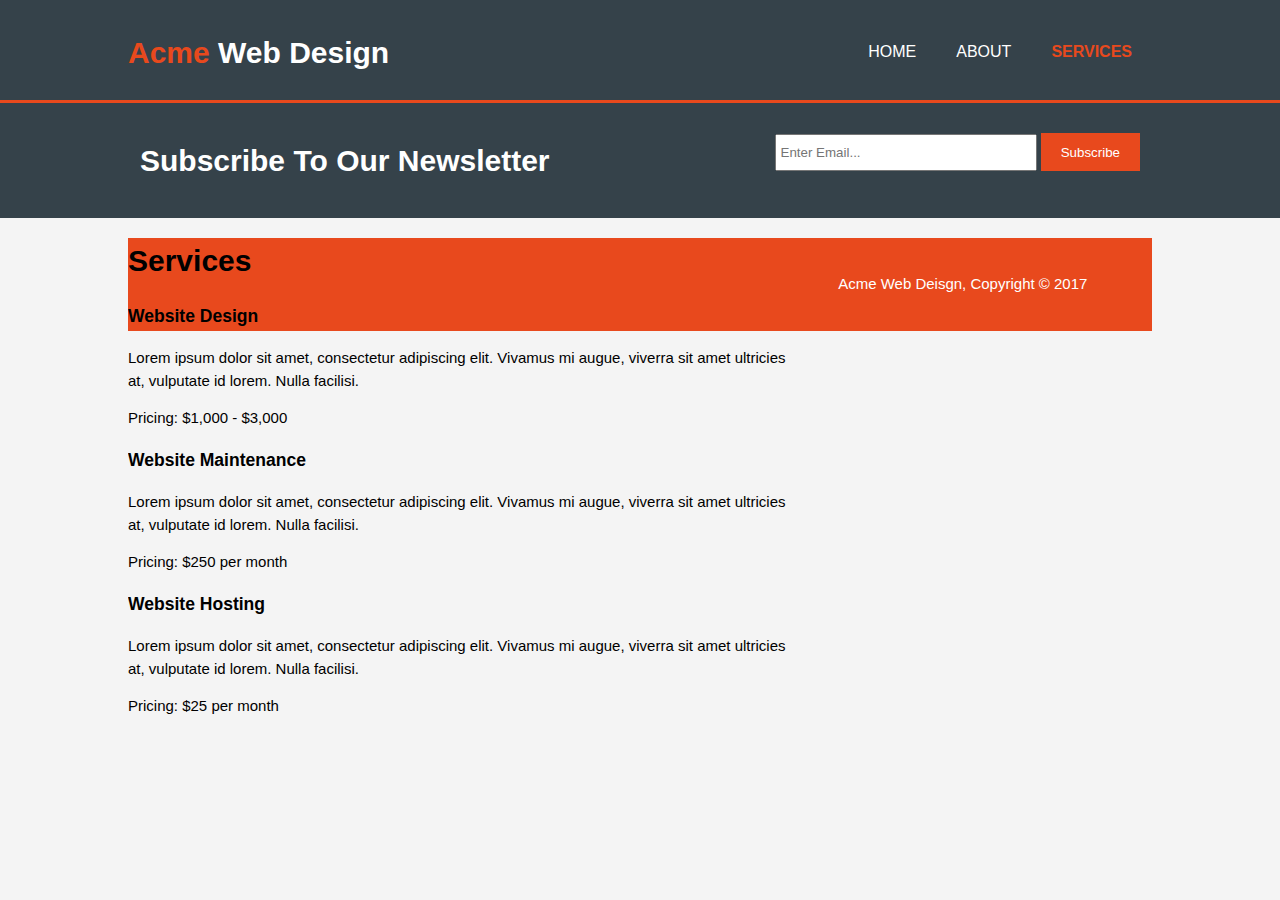
==== services.html @ cf28d30c "Created services.html with the services section" ====
<!DOCTYPE html>
<html>
  <head>
    <meta charset="utf-8">
    <meta name="viewport" content="width=device-width">
    <meta name="description" content="Affordable and professional web design">
	  <meta name="keywords" content="web design, affordable web design, professional web design">
  	<meta name="author" content="Brad Traversy">
    <title>Acme Web Deisgn | Services</title>
    <link rel="stylesheet" href="./css/style.css">
  </head>
  <body>
    <header>
      <div class="container">
        <div id="branding">
          <h1><span class="highlight">Acme</span> Web Design</h1>
        </div>
        <nav>
          <ul>
            <li><a href="index.html">Home</a></li>
            <li><a href="about.html">About</a></li>
            <li class="current"><a href="services.html">Services</a></li>
          </ul>
        </nav>
      </div>
    </header>

    <section id="newsletter">
        <div class="container">
          <h1>Subscribe To Our Newsletter</h1>
          <form>
            <input type="email" placeholder="Enter Email...">
            <button type="submit" class="button_1">Subscribe</button>
          </form>
        </div>
      </section>

      <section id="main">
        <div class="container">
          <article id="main-col">
            <h1 class="page-title">Services</h1>
            <ul id="services">
              <li>
                <h3>Website Design</h3>
                <p>Lorem ipsum dolor sit amet, consectetur adipiscing elit. Vivamus mi augue, viverra sit amet ultricies at, vulputate id lorem. Nulla facilisi.</p>
                            <p>Pricing: $1,000 - $3,000</p>
              </li>
              <li>
                <h3>Website Maintenance</h3>
                <p>Lorem ipsum dolor sit amet, consectetur adipiscing elit. Vivamus mi augue, viverra sit amet ultricies at, vulputate id lorem. Nulla facilisi.</p>
                            <p>Pricing: $250 per month</p>
              </li>
              <li>
                <h3>Website Hosting</h3>
                <p>Lorem ipsum dolor sit amet, consectetur adipiscing elit. Vivamus mi augue, viverra sit amet ultricies at, vulputate id lorem. Nulla facilisi.</p>
                            <p>Pricing: $25 per month</p>
              </li>
            </ul>
          </article>

          

          <footer>
            <p>Acme Web Deisgn, Copyright &copy; 2017</p>
          </footer>
        </body>
      </html>
---- css/style.css ----
body {
  font: 15px/1.5 Arial, Helvetica, sans-serif;
  padding: 0;
  margin: 0;
  background-color: #f4f4f4;
}

/* Global */
.container {
  width: 80%;
  margin: auto;
  overflow: hidden;
}

ul {
  margin: 0;
  padding: 0;
}

.button_1 {
  height: 38px;
  background: #e8491d;
  border: 0;
  padding-left: 20px;
  padding-right: 20px;
  color: #ffffff;
}

.dark {
  padding: 15px;
  background: #35424a;
  color: #ffffff;
  margin-top: 10px;
  margin-bottom: 10px;
}

/* Header **/
header {
  background: #35424a;
  color: #ffffff;
  padding-top: 30px;
  min-height: 70px;
  border-bottom: #e8491d 3px solid;
}

header a {
  color: #ffffff;
  text-decoration: none;
  text-transform: uppercase;
  font-size: 16px;
}

header li {
  float: left;
  display: inline;
  padding: 0 20px 0 20px;
}

header #branding {
  float: left;
}

header #branding h1 {
  margin: 0;
}

header nav {
  float: right;
  margin-top: 10px;
}

header .highlight,
header .current a {
  color: #e8491d;
  font-weight: bold;
}

header a:hover {
  color: #cccccc;
  font-weight: bold;
}

/* Showcase */
#showcase {
  min-height: 400px;
  background: url("../img/showcase.jpg") no-repeat 0 -400px;
  text-align: center;
  color: #ffffff;
}

#showcase h1 {
  margin-top: 100px;
  font-size: 55px;
  margin-bottom: 10px;
}

#showcase p {
  font-size: 20px;
}

/* Newsletter */
#newsletter {
  padding: 15px;
  color: #ffffff;
  background: #35424a;
}

#newsletter h1 {
  float: left;
}

#newsletter form {
  float: right;
  margin-top: 15px;
}

#newsletter input[type="email"] {
  padding: 4px;
  height: 25px;
  width: 250px;
}

/* Boxes */
#boxes {
  margin-top: 20px;
}

#boxes .box {
  float: left;
  text-align: center;
  width: 30%;
  padding: 10px;
}

#boxes .box img {
  width: 90px;
}

/* Sidebar */
aside#sidebar{
    float:right;
    width:30%;
    margin-top:10px;
  }
  
  aside#sidebar .quote input, aside#sidebar .quote textarea{
    width:90%;
    padding:5px;
  }

  /* Main-col */
article#main-col{
    float:left;
    width:65%;
  }

footer {
  padding: 20px;
  margin-top: 20px;
  color: #ffffff;
  background-color: #e8491d;
  text-align: center;
}
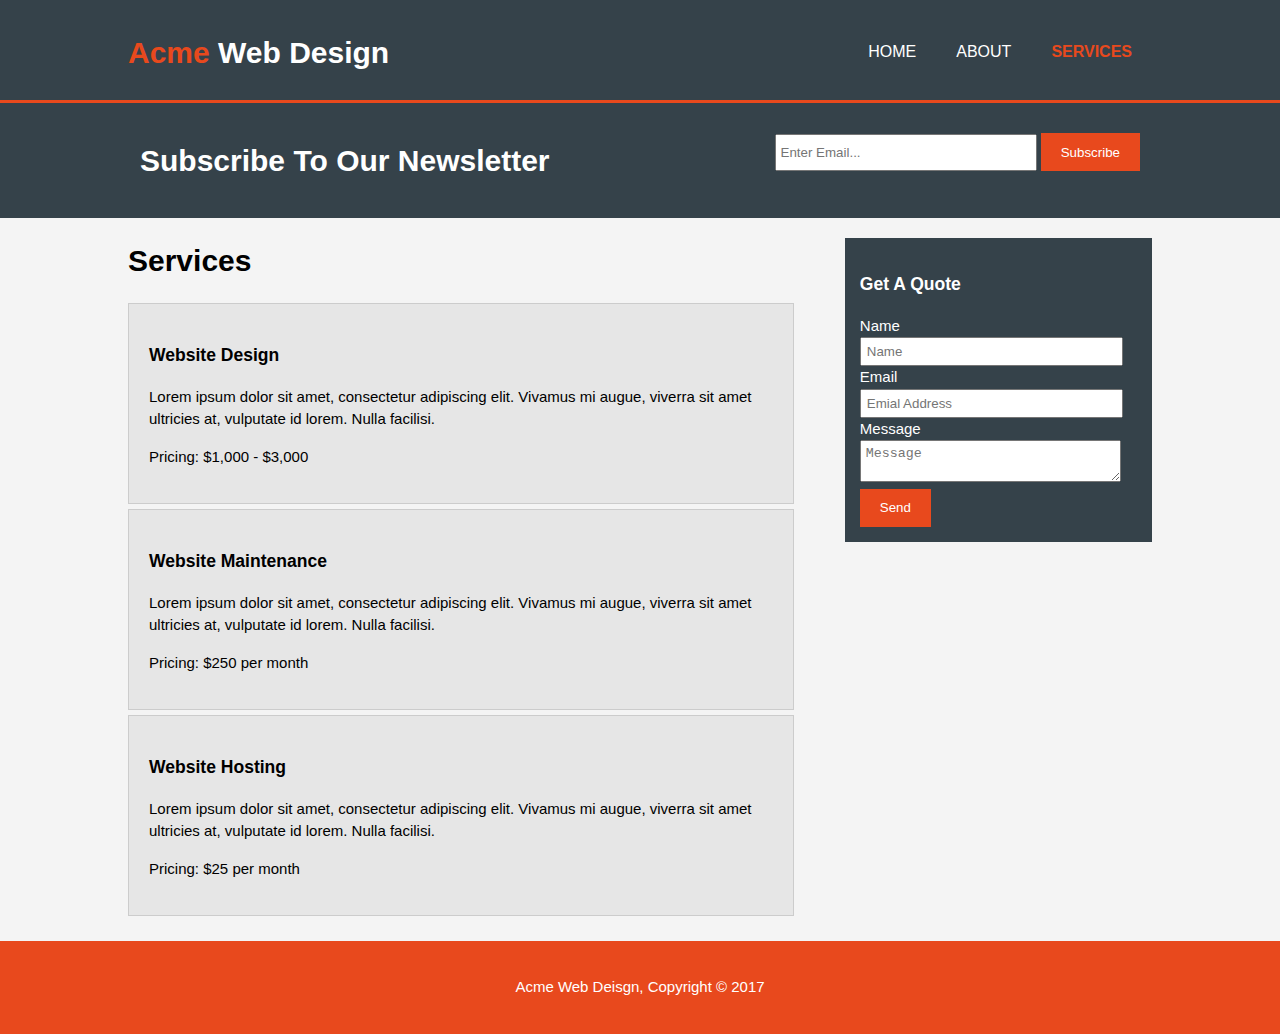
==== commit 42c62ee0: "Added aside element with the form for sending messages" ====
--- a/services.html
+++ b/services.html
@@ -1,13 +1,16 @@
 <!DOCTYPE html>
 <html>
   <head>
-    <meta charset="utf-8">
-    <meta name="viewport" content="width=device-width">
-    <meta name="description" content="Affordable and professional web design">
-	  <meta name="keywords" content="web design, affordable web design, professional web design">
-  	<meta name="author" content="Brad Traversy">
+    <meta charset="utf-8" />
+    <meta name="viewport" content="width=device-width" />
+    <meta name="description" content="Affordable and professional web design" />
+    <meta
+      name="keywords"
+      content="web design, affordable web design, professional web design"
+    />
+    <meta name="author" content="Brad Traversy" />
     <title>Acme Web Deisgn | Services</title>
-    <link rel="stylesheet" href="./css/style.css">
+    <link rel="stylesheet" href="./css/style.css" />
   </head>
   <body>
     <header>
@@ -26,42 +29,75 @@
     </header>
 
     <section id="newsletter">
-        <div class="container">
-          <h1>Subscribe To Our Newsletter</h1>
-          <form>
-            <input type="email" placeholder="Enter Email...">
-            <button type="submit" class="button_1">Subscribe</button>
-          </form>
-        </div>
-      </section>
+      <div class="container">
+        <h1>Subscribe To Our Newsletter</h1>
+        <form>
+          <input type="email" placeholder="Enter Email..." />
+          <button type="submit" class="button_1">Subscribe</button>
+        </form>
+      </div>
+    </section>
 
-      <section id="main">
-        <div class="container">
-          <article id="main-col">
-            <h1 class="page-title">Services</h1>
-            <ul id="services">
-              <li>
-                <h3>Website Design</h3>
-                <p>Lorem ipsum dolor sit amet, consectetur adipiscing elit. Vivamus mi augue, viverra sit amet ultricies at, vulputate id lorem. Nulla facilisi.</p>
-                            <p>Pricing: $1,000 - $3,000</p>
-              </li>
-              <li>
-                <h3>Website Maintenance</h3>
-                <p>Lorem ipsum dolor sit amet, consectetur adipiscing elit. Vivamus mi augue, viverra sit amet ultricies at, vulputate id lorem. Nulla facilisi.</p>
-                            <p>Pricing: $250 per month</p>
-              </li>
-              <li>
-                <h3>Website Hosting</h3>
-                <p>Lorem ipsum dolor sit amet, consectetur adipiscing elit. Vivamus mi augue, viverra sit amet ultricies at, vulputate id lorem. Nulla facilisi.</p>
-                            <p>Pricing: $25 per month</p>
-              </li>
-            </ul>
-          </article>
+    <section id="main">
+      <div class="container">
+        <article id="main-col">
+          <h1 class="page-title">Services</h1>
+          <ul id="services">
+            <li>
+              <h3>Website Design</h3>
+              <p>
+                Lorem ipsum dolor sit amet, consectetur adipiscing elit. Vivamus
+                mi augue, viverra sit amet ultricies at, vulputate id lorem.
+                Nulla facilisi.
+              </p>
+              <p>Pricing: $1,000 - $3,000</p>
+            </li>
+            <li>
+              <h3>Website Maintenance</h3>
+              <p>
+                Lorem ipsum dolor sit amet, consectetur adipiscing elit. Vivamus
+                mi augue, viverra sit amet ultricies at, vulputate id lorem.
+                Nulla facilisi.
+              </p>
+              <p>Pricing: $250 per month</p>
+            </li>
+            <li>
+              <h3>Website Hosting</h3>
+              <p>
+                Lorem ipsum dolor sit amet, consectetur adipiscing elit. Vivamus
+                mi augue, viverra sit amet ultricies at, vulputate id lorem.
+                Nulla facilisi.
+              </p>
+              <p>Pricing: $25 per month</p>
+            </li>
+          </ul>
+        </article>
 
-          
+        <aside id="sidebar">
+          <div class="dark">
+            <h3>Get A Quote</h3>
+            <form class="quote">
+              <div>
+                <label>Name</label><br />
+                <input type="text" placeholder="Name" />
+              </div>
+              <div>
+                <label>Email</label><br />
+                <input type="email" placeholder="Emial Address" />
+              </div>
+              <div>
+                <label>Message</label><br />
+                <textarea placeholder="Message"></textarea>
+              </div>
+              <button class="button_1" type="submit">Send</button>
+            </form>
+          </div>
+        </aside>
+      </div>
+    </section>
 
-          <footer>
-            <p>Acme Web Deisgn, Copyright &copy; 2017</p>
-          </footer>
-        </body>
-      </html>+    <footer>
+      <p>Acme Web Deisgn, Copyright &copy; 2017</p>
+    </footer>
+  </body>
+</html>
--- a/css/style.css
+++ b/css/style.css
@@ -154,6 +154,15 @@
     width:65%;
   }
 
+  /* Services */
+ul#services li{
+    list-style: none;
+    padding:20px;
+    border: #cccccc solid 1px;
+    margin-bottom:5px;
+    background:#e6e6e6;
+  }
+
 footer {
   padding: 20px;
   margin-top: 20px;
@@ -161,3 +170,4 @@
   background-color: #e8491d;
   text-align: center;
 }
+
